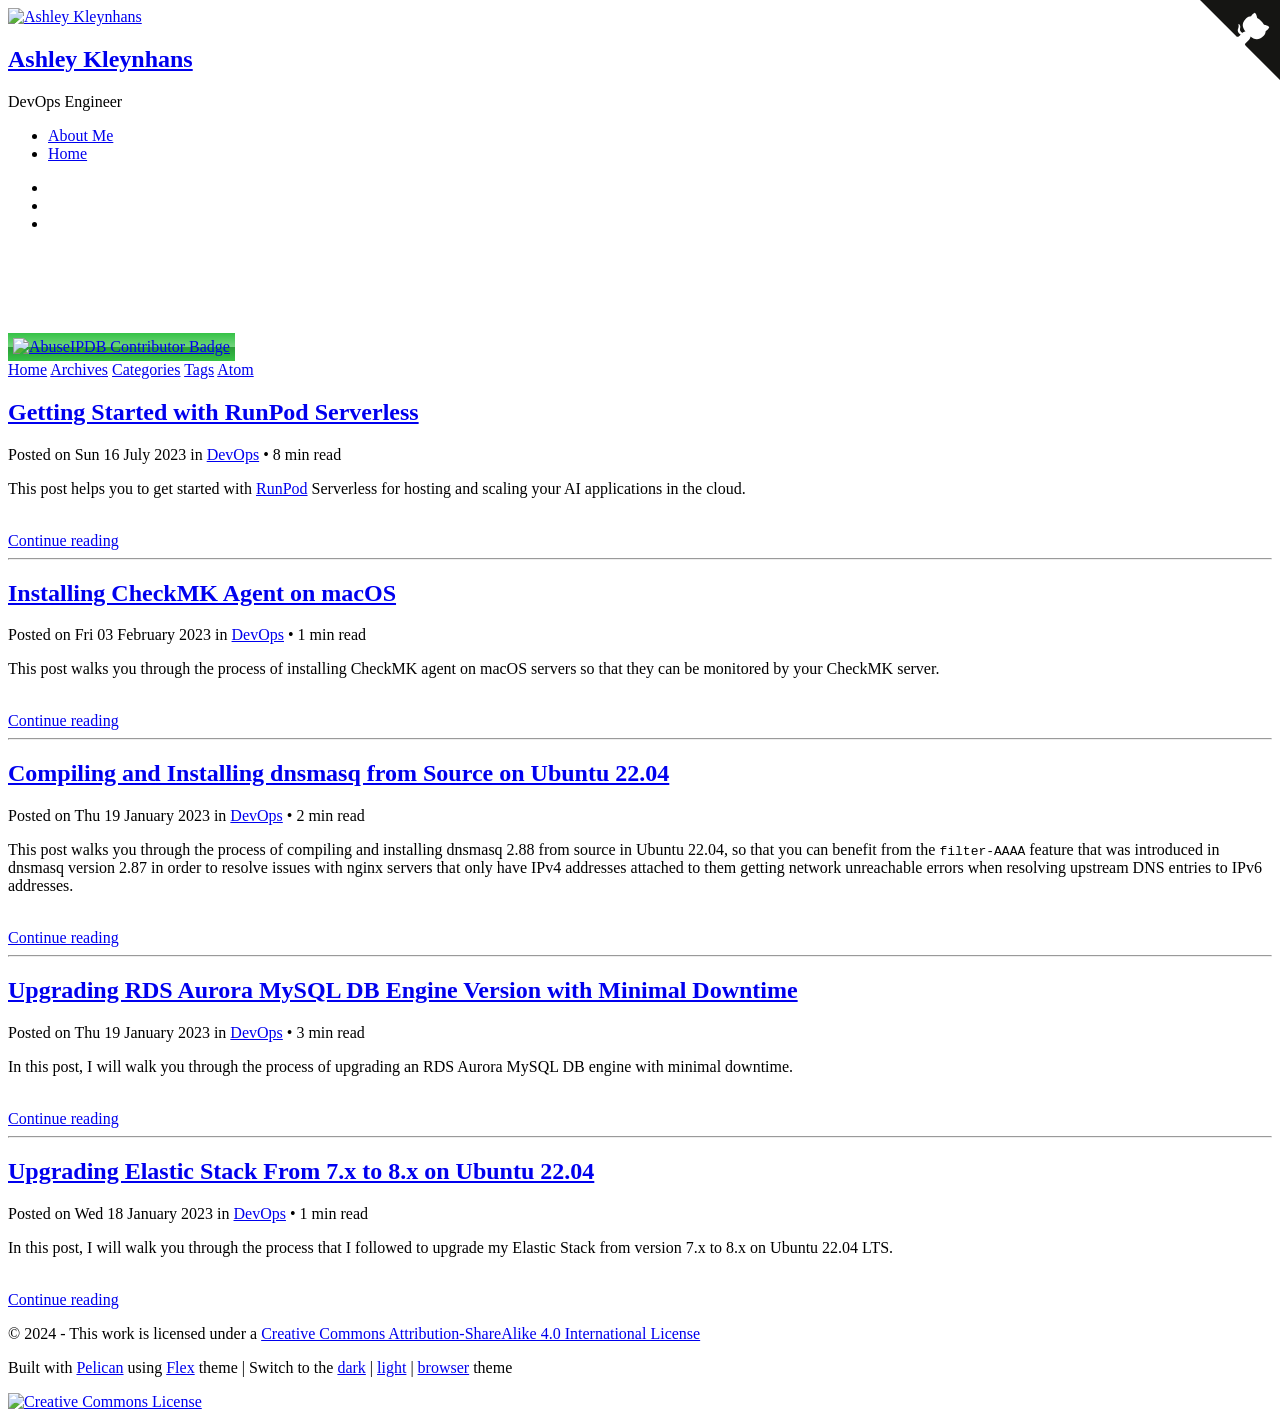
==== index.html @ 5a250df6 "Added new post on injecting Content-Type headers into Python Flask Webhooks" ====
<!DOCTYPE html>
<html lang="en">
<head>
  <meta charset="utf-8" />
  <meta http-equiv="X-UA-Compatible" content="IE=edge" />
  <meta name="HandheldFriendly" content="True" />
  <meta name="viewport" content="width=device-width, initial-scale=1.0" />
  <meta name="robots" content="index, follow" />
  <meta name="abuseipdb-verification" content="R0J2vxpQ" />

  <link href="https://fonts.googleapis.com/css2?family=Source+Code+Pro:ital,wght@0,400;0,700;1,400&family=Source+Sans+Pro:ital,wght@0,300;0,400;0,700;1,400&display=swap" rel="stylesheet">

    <link rel="stylesheet/less" type="text/css" href="https://trapdoor.cloud/theme/stylesheet/style.less">
    <script src="//cdnjs.cloudflare.com/ajax/libs/less.js/2.5.1/less.min.js" type="text/javascript"></script>

    <link id="dark-theme-style" rel="stylesheet" type="text/css"
          media="(prefers-color-scheme: dark)"
    href="https://trapdoor.cloud/theme/stylesheet/dark-theme.min.css">

    <link id="pygments-dark-theme" rel="stylesheet" type="text/css"
              media="(prefers-color-scheme: dark)"
          href="https://trapdoor.cloud/theme/pygments/monokai.min.css">
    <link id="pygments-light-theme" rel="stylesheet" type="text/css"
              media="(prefers-color-scheme: light), (prefers-color-scheme: no-preference)"
          href="https://trapdoor.cloud/theme/pygments/github.min.css">



  <link rel="stylesheet" type="text/css" href="https://trapdoor.cloud/theme/font-awesome/css/fontawesome.css">
  <link rel="stylesheet" type="text/css" href="https://trapdoor.cloud/theme/font-awesome/css/brands.css">
  <link rel="stylesheet" type="text/css" href="https://trapdoor.cloud/theme/font-awesome/css/solid.css">

  <link rel="stylesheet" type="text/css" href="https://trapdoor.cloud/static/custom.css">

  <link rel="shortcut icon" href="/favicon.ico" type="image/x-icon">
  <link rel="icon" href="/favicon.ico" type="image/x-icon">

  <!-- Chrome, Firefox OS and Opera -->
  <meta name="theme-color" content="#333333">
  <!-- Windows Phone -->
  <meta name="msapplication-navbutton-color" content="#333333">
  <!-- iOS Safari -->
  <meta name="apple-mobile-web-app-capable" content="yes">
  <meta name="apple-mobile-web-app-status-bar-style" content="black-translucent">
  <!-- Microsoft EDGE -->
  <meta name="msapplication-TileColor" content="#333333">

  <link href="https://trapdoor.cloud/feeds/all.atom.xml" type="application/atom+xml" rel="alternate" title="Ashley's Blog Atom">


<script async src="https://www.googletagmanager.com/gtag/js?id=G-DDEVPJLBFC"></script>
<script>
  window.dataLayer = window.dataLayer || [];
  function gtag(){dataLayer.push(arguments);}
  gtag('js', new Date());

  gtag('config', 'G-DDEVPJLBFC');
</script>






 

    <meta name="author" content="Ashley Kleynhans" />
    <meta name="description" content="" />
  <meta property="og:site_name" content="Ashley's Blog"/>
  <meta property="og:type" content="blog"/>
  <meta property="og:title" content="Ashley's Blog"/>
  <meta property="og:description" content=""/>
  <meta property="og:locale" content="en_US"/>
  <meta property="og:url" content="https://trapdoor.cloud"/>
  <meta property="og:image" content="/images/profile.jpeg">

  <title>Ashley's Blog</title>


</head>
<body >

<aside>
  <div>
    <a href="https://trapdoor.cloud/">
      <img src="/images/profile.jpeg" alt="Ashley Kleynhans" title="Ashley Kleynhans">
    </a>

    <h1>
      <a href="https://trapdoor.cloud/">Ashley Kleynhans</a>
    </h1>

    <p>DevOps Engineer</p>


    <nav>
      <ul class="list">


            <li>
              <a target="_self"
                 href="https://trapdoor.cloud/about/">
                About Me
              </a>
            </li>

          <li>
            <a target="_self" href="/" >Home</a>
          </li>
      </ul>
    </nav>

    <ul class="social">
      <li>
        <a class="sc-github"
           href="https://github.com/ashleykleynhans"
           target="_blank">
          <i class="fa-brands fa-github"></i>
        </a>
      </li>
      <li>
        <a class="sc-stack-overflow"
           href="https://stackoverflow.com/users/817324/ashley-kleynhans"
           target="_blank">
          <i class="fa-brands fa-stack-overflow"></i>
        </a>
      </li>
      <li>
        <a class="sc-linkedin"
           href="https://www.linkedin.com/in/ashleykleynhans"
           target="_blank">
          <i class="fa-brands fa-linkedin"></i>
        </a>
      </li>
    </ul>

    <div style="margin-top: 100px;">
      <a href="https://www.abuseipdb.com/user/155510" title="AbuseIPDB is an IP address blacklist for webmasters and sysadmins to report IP addresses engaging in abusive behavior on their networks">
          <img src="https://www.abuseipdb.com/contributor/155510.svg" alt="AbuseIPDB Contributor Badge" style="width: 100%;background: #35c246 linear-gradient(rgba(255,255,255,0), rgba(255,255,255,.3) 50%, rgba(0,0,0,.2) 51%, rgba(0,0,0,0));padding: 5px; border-radius: unset;">
      </a>
    </div>
  </div>

</aside>
  <main>

<nav>
  <a href="https://trapdoor.cloud/">Home</a>

  <a href="/archives">Archives</a>
  <a href="/categories">Categories</a>
  <a href="/tags">Tags</a>

  <a href="https://trapdoor.cloud/feeds/all.atom.xml">Atom</a>

</nav>



<article>
  <header>
    <h2><a href="https://trapdoor.cloud/getting-started-with-runpod-serverless/">Getting Started with RunPod Serverless</a></h2>
    <p>
      Posted on Sun 16 July 2023 in <a href="https://trapdoor.cloud/category/devops.html">DevOps</a>


        &#8226; 8 min read
    </p>
  </header>
  <div>
      <div><p>This post helps you to get started with <a href="https://runpod.io?ref=2xxro4sy">RunPod</a>
Serverless for hosting and scaling your AI applications in the cloud.</p></div>
        <br>
        <a class="btn"
           href="https://trapdoor.cloud/getting-started-with-runpod-serverless/">
          Continue reading
        </a>
  </div>
  <hr />
</article>
<article>
  <header>
    <h2><a href="https://trapdoor.cloud/installing-checkmk-agent-on-macos/">Installing CheckMK Agent on macOS</a></h2>
    <p>
      Posted on Fri 03 February 2023 in <a href="https://trapdoor.cloud/category/devops.html">DevOps</a>


        &#8226; 1 min read
    </p>
  </header>
  <div>
      <div><p>This post walks you through the process of installing CheckMK
agent on macOS servers so that they can be monitored by your
CheckMK server.</p></div>
        <br>
        <a class="btn"
           href="https://trapdoor.cloud/installing-checkmk-agent-on-macos/">
          Continue reading
        </a>
  </div>
  <hr />
</article>
<article>
  <header>
    <h2><a href="https://trapdoor.cloud/compiling-and-installing-dnsmasq-from-source-on-ubuntu-2204/">Compiling and Installing dnsmasq from Source on Ubuntu 22.04</a></h2>
    <p>
      Posted on Thu 19 January 2023 in <a href="https://trapdoor.cloud/category/devops.html">DevOps</a>


        &#8226; 2 min read
    </p>
  </header>
  <div>
      <div><p>This post walks you through the process of compiling and
installing dnsmasq 2.88 from source in Ubuntu 22.04, so that you
can benefit from the <code>filter-AAAA</code> feature that was introduced
in dnsmasq version 2.87 in order to resolve issues with nginx
servers that only have IPv4 addresses attached to them getting
network unreachable errors when resolving upstream DNS entries
to IPv6 addresses.</p></div>
        <br>
        <a class="btn"
           href="https://trapdoor.cloud/compiling-and-installing-dnsmasq-from-source-on-ubuntu-2204/">
          Continue reading
        </a>
  </div>
  <hr />
</article>
<article>
  <header>
    <h2><a href="https://trapdoor.cloud/upgrading-rds-aurora-mysql-db-engine-version-with-minimal-downtime/">Upgrading RDS Aurora MySQL DB Engine Version with Minimal Downtime</a></h2>
    <p>
      Posted on Thu 19 January 2023 in <a href="https://trapdoor.cloud/category/devops.html">DevOps</a>


        &#8226; 3 min read
    </p>
  </header>
  <div>
      <div><p>In this post, I will walk you through the process of upgrading an RDS Aurora MySQL DB engine with minimal downtime.</p></div>
        <br>
        <a class="btn"
           href="https://trapdoor.cloud/upgrading-rds-aurora-mysql-db-engine-version-with-minimal-downtime/">
          Continue reading
        </a>
  </div>
  <hr />
</article>
<article>
  <header>
    <h2><a href="https://trapdoor.cloud/upgrading-elastic-stack-from-7x-to-8x-on-ubuntu-2204/">Upgrading Elastic Stack From 7.x to 8.x on Ubuntu 22.04</a></h2>
    <p>
      Posted on Wed 18 January 2023 in <a href="https://trapdoor.cloud/category/devops.html">DevOps</a>


        &#8226; 1 min read
    </p>
  </header>
  <div>
      <div><p>In this post, I will walk you through the process that I followed to upgrade my Elastic Stack from version 7.x to 8.x on Ubuntu 22.04 LTS.</p></div>
        <br>
        <a class="btn"
           href="https://trapdoor.cloud/upgrading-elastic-stack-from-7x-to-8x-on-ubuntu-2204/">
          Continue reading
        </a>
  </div>
</article>

  <div class="pagination">
  </div>



<footer>
<p>
  &copy; 2024  - This work is licensed under a <a rel="license" href="http://creativecommons.org/licenses/by-sa/4.0/deed.en_US" target="_blank">Creative Commons Attribution-ShareAlike 4.0 International License</a>
</p>
<p>
Built with <a href="http://getpelican.com" target="_blank">Pelican</a> using <a href="http://bit.ly/flex-pelican" target="_blank">Flex</a> theme
  <span class="footer-separator">|</span>
  Switch to the <a href="javascript:void(0)" onclick="theme.switch(`dark`)">dark</a> | <a href="javascript:void(0)" onclick="theme.switch(`light`)">light</a> | <a href="javascript:void(0)" onclick="theme.switch(`browser`)">browser</a> theme
  <script id="dark-theme-script"
          src="https://trapdoor.cloud/theme/dark-theme/dark-theme.min.js"
          data-enable-auto-detect-theme="True"
          data-default-theme="light"
          type="text/javascript">
  </script>
</p><p>
  <a rel="license"
     href="http://creativecommons.org/licenses/by-sa/4.0/"
     target="_blank">
    <img alt="Creative Commons License"
         title="Creative Commons License"
         style="border-width:0"
           src="https://i.creativecommons.org/l/by-sa/4.0/80x15.png"
         width="80"
         height="15"/>
  </a>
</p></footer>  </main>

<script type="application/ld+json">
{
  "@context" : "http://schema.org",
  "@type" : "Blog",
  "name": " Ashley's Blog ",
  "url" : "https://trapdoor.cloud",
  "image": "/images/profile.jpeg",
  "description": ""
}
</script><a href="https://github.com/ashleykleynhans/pelican" target="_blank" class="github-corner" aria-label="View source on Github">
    <svg width="80"
         height="80"
         viewBox="0 0 250 250"
         style="fill:#151513; color:#fff; position: absolute; top: 0; border: 0; right: 0;"
         aria-hidden="true">
        <path d="M0,0 L115,115 L130,115 L142,142 L250,250 L250,0 Z"></path>
        <path d="M128.3,109.0 C113.8,99.7 119.0,89.6 119.0,89.6 C122.0,82.7 120.5,78.6 120.5,78.6 C119.2,72.0 123.4,76.3 123.4,76.3 C127.3,80.9 125.5,87.3 125.5,87.3 C122.9,97.6 130.6,101.9 134.4,103.2"
              fill="currentColor"
              style="transform-origin: 130px 106px;"
              class="octo-arm">
        </path>
        <path d="M115.0,115.0 C114.9,115.1 118.7,116.5 119.8,115.4 L133.7,101.6 C136.9,99.2 139.9,98.4 142.2,98.6 C133.8,88.0 127.5,74.4 143.8,58.0 C148.5,53.4 154.0,51.2 159.7,51.0 C160.3,49.4 163.2,43.6 171.4,40.1 C171.4,40.1 176.1,42.5 178.8,56.2 C183.1,58.6 187.2,61.8 190.9,65.4 C194.5,69.0 197.7,73.2 200.1,77.6 C213.8,80.2 216.3,84.9 216.3,84.9 C212.7,93.1 206.9,96.0 205.4,96.6 C205.1,102.4 203.0,107.8 198.3,112.5 C181.9,128.9 168.3,122.5 157.7,114.1 C157.9,116.9 156.7,120.9 152.7,124.9 L141.0,136.5 C139.8,137.7 141.6,141.9 141.8,141.8 Z"
              fill="currentColor"
              class="octo-body">
        </path>
    </svg>
</a>

</body>
</html>
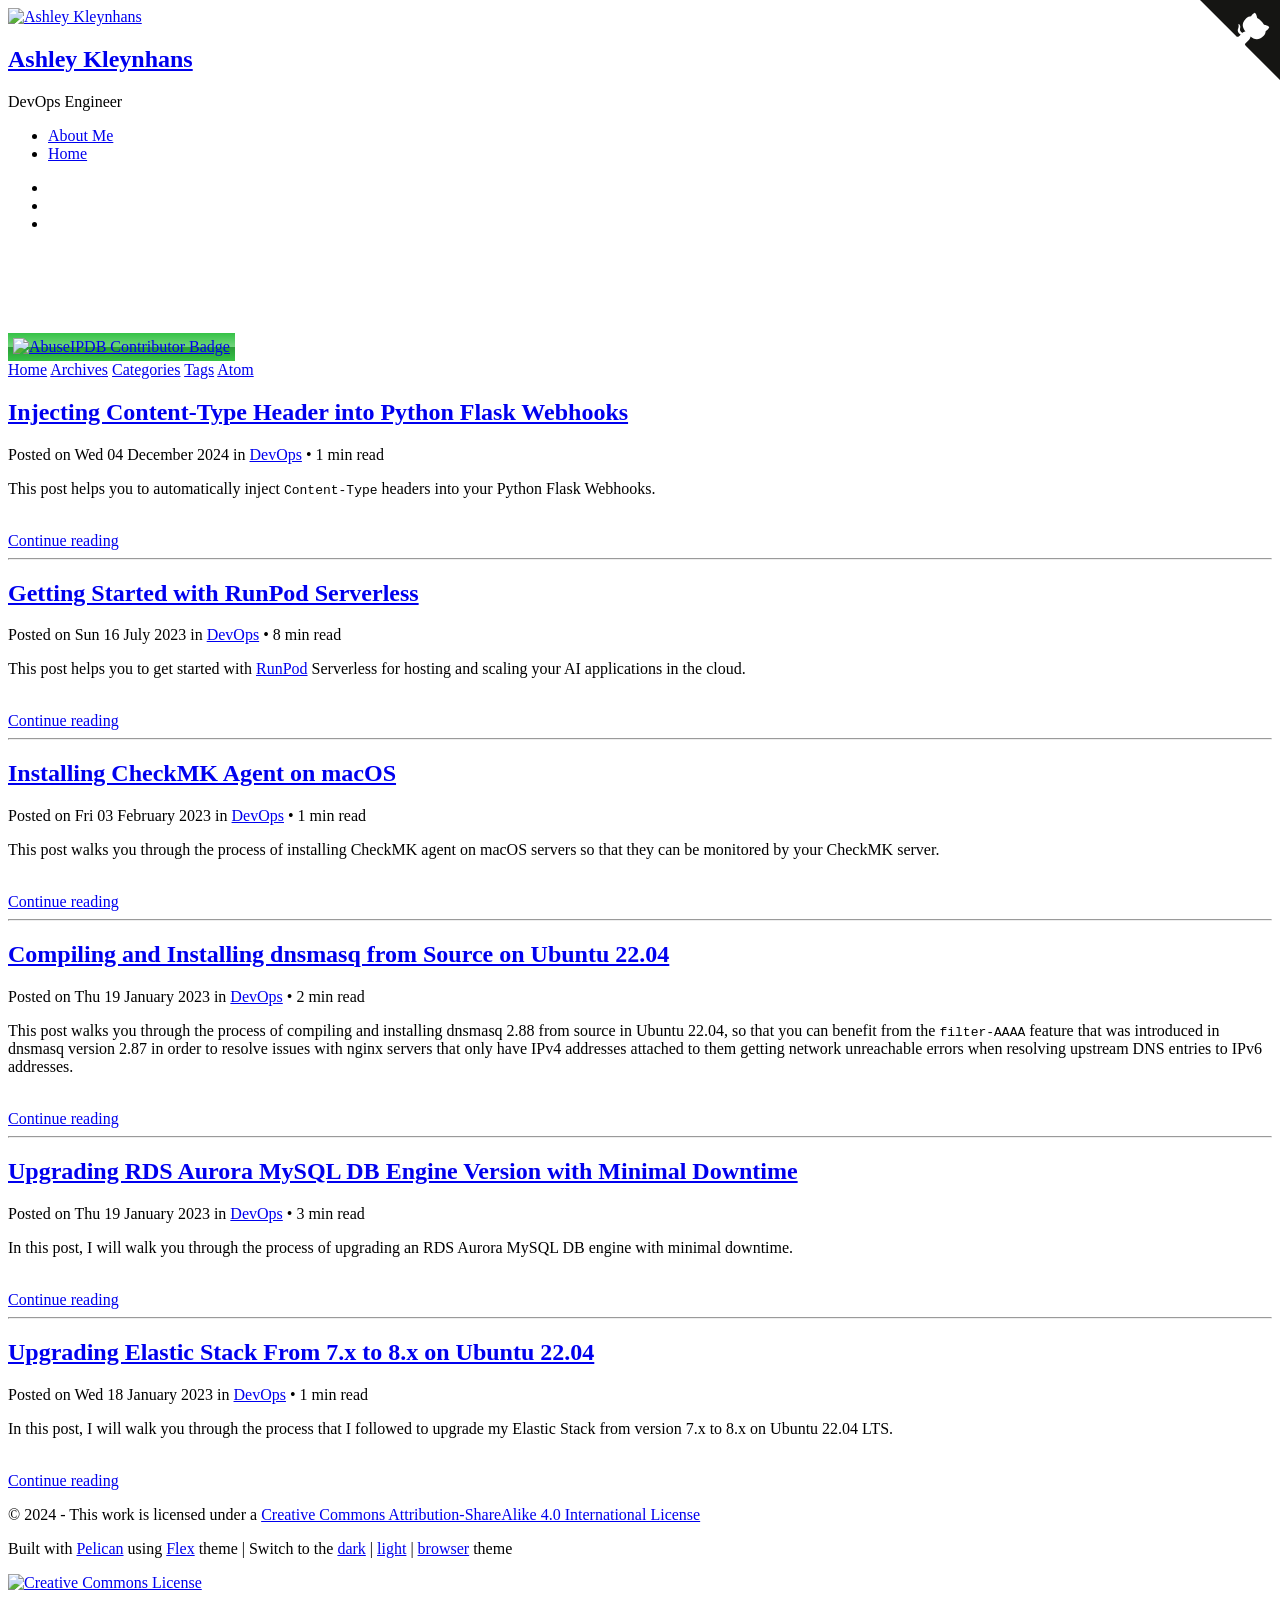
==== commit e6dcc739: "Fix AbuseIPDB stuff" ====
--- a/index.html
+++ b/index.html
@@ -134,7 +134,6 @@
         </a>
       </li>
     </ul>
-
     <div style="margin-top: 100px;">
       <a href="https://www.abuseipdb.com/user/155510" title="AbuseIPDB is an IP address blacklist for webmasters and sysadmins to report IP addresses engaging in abusive behavior on their networks">
           <img src="https://www.abuseipdb.com/contributor/155510.svg" alt="AbuseIPDB Contributor Badge" style="width: 100%;background: #35c246 linear-gradient(rgba(255,255,255,0), rgba(255,255,255,.3) 50%, rgba(0,0,0,.2) 51%, rgba(0,0,0,0));padding: 5px; border-radius: unset;">
@@ -158,6 +157,27 @@
 
 
 
+<article>
+  <header>
+    <h2><a href="https://trapdoor.cloud/injecting-content-type-header-into-python-flask-webhooks/">Injecting Content-Type Header into Python Flask Webhooks</a></h2>
+    <p>
+      Posted on Wed 04 December 2024 in <a href="https://trapdoor.cloud/category/devops.html">DevOps</a>
+
+
+        &#8226; 1 min read
+    </p>
+  </header>
+  <div>
+      <div><p>This post helps you to automatically inject <code>Content-Type</code>
+headers into your Python Flask Webhooks.</p></div>
+        <br>
+        <a class="btn"
+           href="https://trapdoor.cloud/injecting-content-type-header-into-python-flask-webhooks/">
+          Continue reading
+        </a>
+  </div>
+  <hr />
+</article>
 <article>
   <header>
     <h2><a href="https://trapdoor.cloud/getting-started-with-runpod-serverless/">Getting Started with RunPod Serverless</a></h2>
@@ -328,4 +348,4 @@
 </a>
 
 </body>
-</html>+</html>
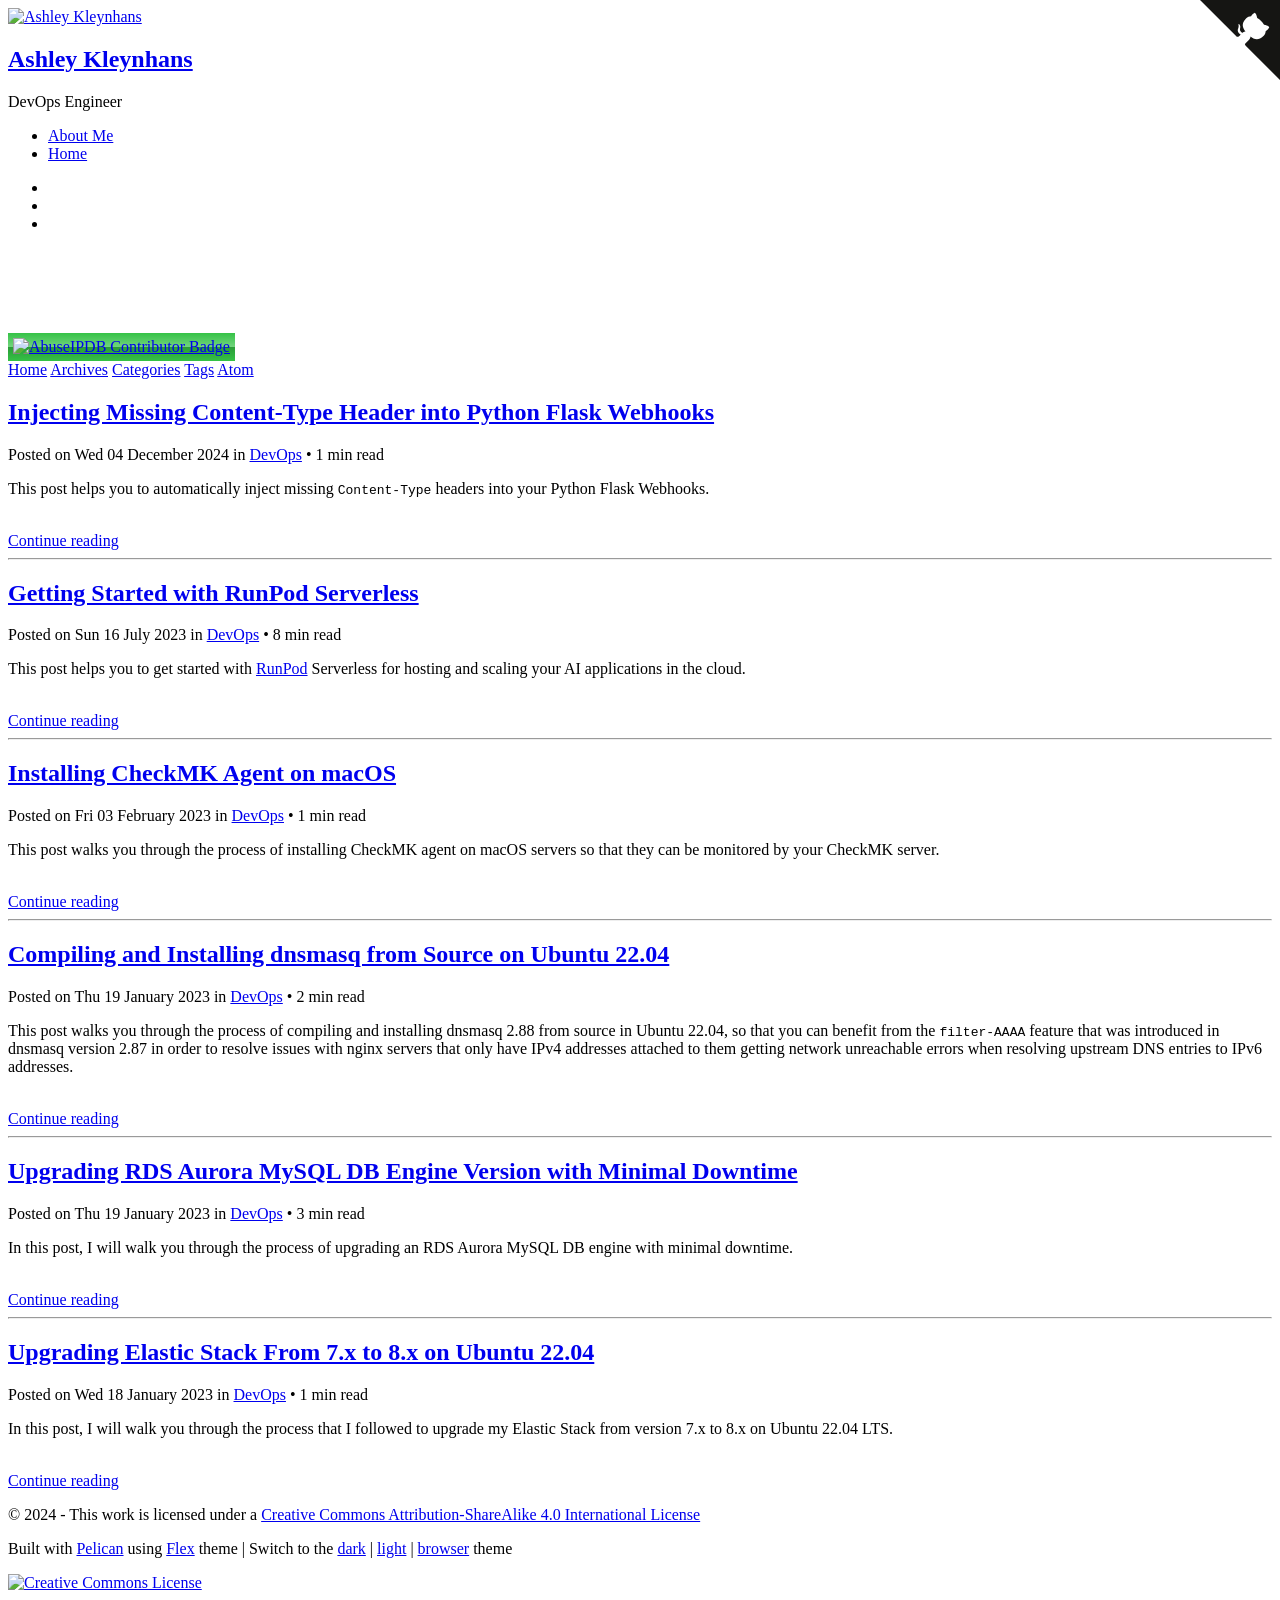
==== commit cc19bb21: "Update" ====
--- a/index.html
+++ b/index.html
@@ -159,7 +159,7 @@
 
 <article>
   <header>
-    <h2><a href="https://trapdoor.cloud/injecting-content-type-header-into-python-flask-webhooks/">Injecting Content-Type Header into Python Flask Webhooks</a></h2>
+    <h2><a href="https://trapdoor.cloud/injecting-content-type-header-into-python-flask-webhooks/">Injecting Missing Content-Type Header into Python Flask Webhooks</a></h2>
     <p>
       Posted on Wed 04 December 2024 in <a href="https://trapdoor.cloud/category/devops.html">DevOps</a>
 
@@ -168,8 +168,8 @@
     </p>
   </header>
   <div>
-      <div><p>This post helps you to automatically inject <code>Content-Type</code>
-headers into your Python Flask Webhooks.</p></div>
+      <div><p>This post helps you to automatically inject missing
+<code>Content-Type</code> headers into your Python Flask Webhooks.</p></div>
         <br>
         <a class="btn"
            href="https://trapdoor.cloud/injecting-content-type-header-into-python-flask-webhooks/">
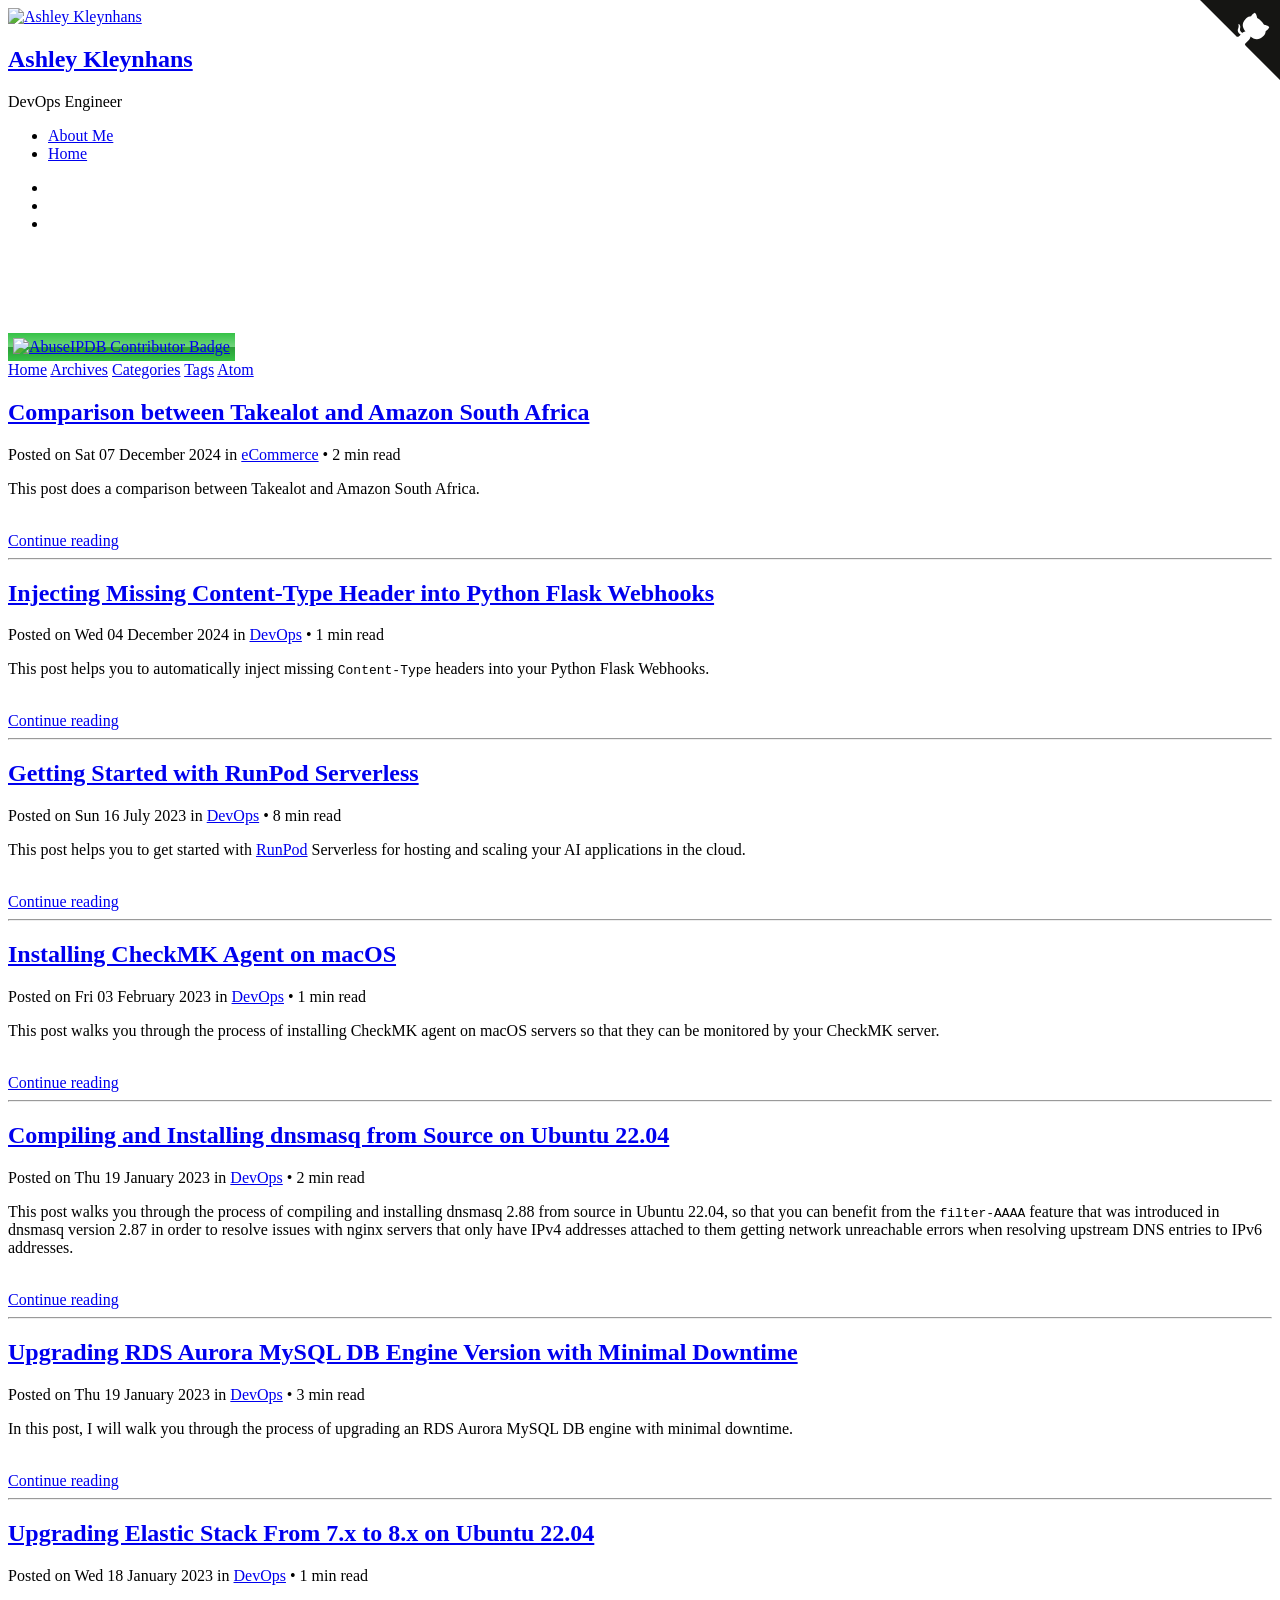
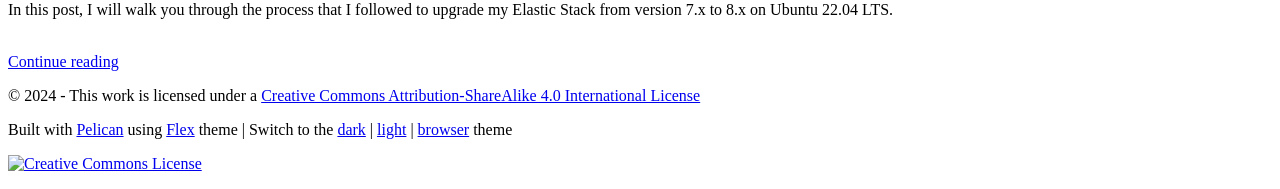
==== commit 2e53b37b: "Added post comparing Takealot and Amazon South Africa" ====
--- a/index.html
+++ b/index.html
@@ -159,7 +159,28 @@
 
 <article>
   <header>
-    <h2><a href="https://trapdoor.cloud/injecting-content-type-header-into-python-flask-webhooks/">Injecting Missing Content-Type Header into Python Flask Webhooks</a></h2>
+    <h2><a href="https://trapdoor.cloud/comparison-between-takealot-and-amazon-south-africa/">Comparison between Takealot and Amazon South Africa</a></h2>
+    <p>
+      Posted on Sat 07 December 2024 in <a href="https://trapdoor.cloud/category/ecommerce.html">eCommerce</a>
+
+
+        &#8226; 2 min read
+    </p>
+  </header>
+  <div>
+      <div><p>This post does a comparison between Takealot and
+Amazon South Africa.</p></div>
+        <br>
+        <a class="btn"
+           href="https://trapdoor.cloud/comparison-between-takealot-and-amazon-south-africa/">
+          Continue reading
+        </a>
+  </div>
+  <hr />
+</article>
+<article>
+  <header>
+    <h2><a href="https://trapdoor.cloud/injecting-missing-content-type-header-into-python-flask-webhooks/">Injecting Missing Content-Type Header into Python Flask Webhooks</a></h2>
     <p>
       Posted on Wed 04 December 2024 in <a href="https://trapdoor.cloud/category/devops.html">DevOps</a>
 
@@ -172,7 +193,7 @@
 <code>Content-Type</code> headers into your Python Flask Webhooks.</p></div>
         <br>
         <a class="btn"
-           href="https://trapdoor.cloud/injecting-content-type-header-into-python-flask-webhooks/">
+           href="https://trapdoor.cloud/injecting-missing-content-type-header-into-python-flask-webhooks/">
           Continue reading
         </a>
   </div>
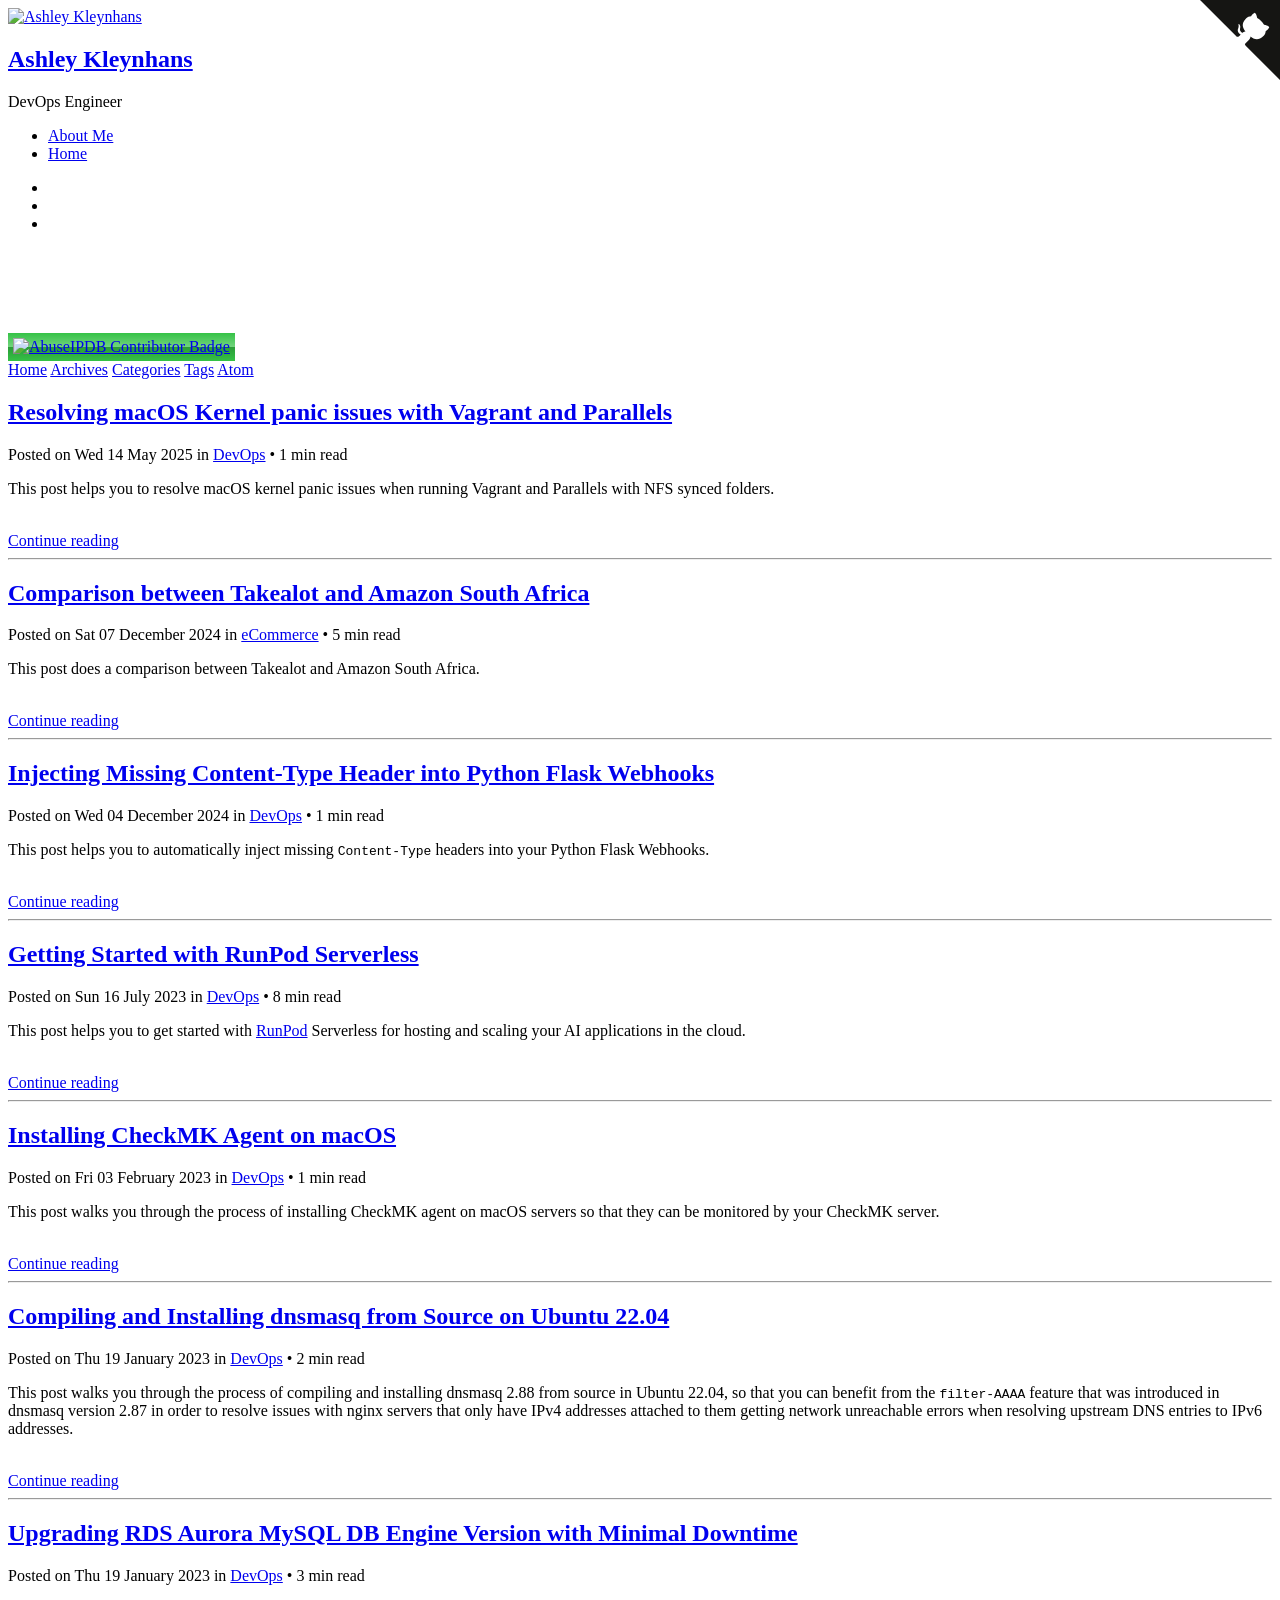
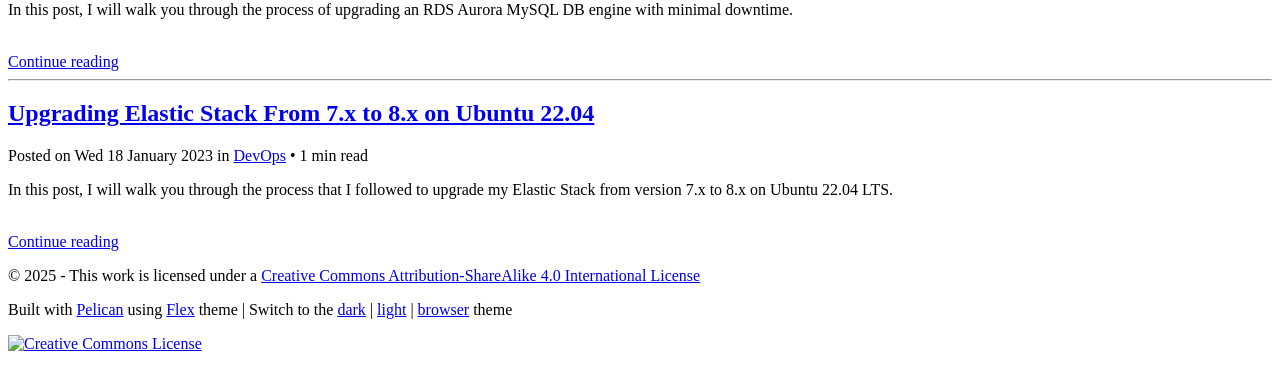
==== commit dcf6ea75: "Added new article on Resolving macOS Kernel panic issues with Vagrant and Parallels" ====
--- a/index.html
+++ b/index.html
@@ -159,12 +159,33 @@
 
 <article>
   <header>
+    <h2><a href="https://trapdoor.cloud/resolving-macos-kernel-panic-issues-with-vagrant-and-parallels/">Resolving macOS Kernel panic issues with Vagrant and Parallels</a></h2>
+    <p>
+      Posted on Wed 14 May 2025 in <a href="https://trapdoor.cloud/category/devops.html">DevOps</a>
+
+
+        &#8226; 1 min read
+    </p>
+  </header>
+  <div>
+      <div><p>This post helps you to resolve macOS kernel panic issues
+when running Vagrant and Parallels with NFS synced folders.</p></div>
+        <br>
+        <a class="btn"
+           href="https://trapdoor.cloud/resolving-macos-kernel-panic-issues-with-vagrant-and-parallels/">
+          Continue reading
+        </a>
+  </div>
+  <hr />
+</article>
+<article>
+  <header>
     <h2><a href="https://trapdoor.cloud/comparison-between-takealot-and-amazon-south-africa/">Comparison between Takealot and Amazon South Africa</a></h2>
     <p>
       Posted on Sat 07 December 2024 in <a href="https://trapdoor.cloud/category/ecommerce.html">eCommerce</a>
 
 
-        &#8226; 2 min read
+        &#8226; 5 min read
     </p>
   </header>
   <div>
@@ -315,7 +336,7 @@
 
 <footer>
 <p>
-  &copy; 2024  - This work is licensed under a <a rel="license" href="http://creativecommons.org/licenses/by-sa/4.0/deed.en_US" target="_blank">Creative Commons Attribution-ShareAlike 4.0 International License</a>
+  &copy; 2025  - This work is licensed under a <a rel="license" href="http://creativecommons.org/licenses/by-sa/4.0/deed.en_US" target="_blank">Creative Commons Attribution-ShareAlike 4.0 International License</a>
 </p>
 <p>
 Built with <a href="http://getpelican.com" target="_blank">Pelican</a> using <a href="http://bit.ly/flex-pelican" target="_blank">Flex</a> theme
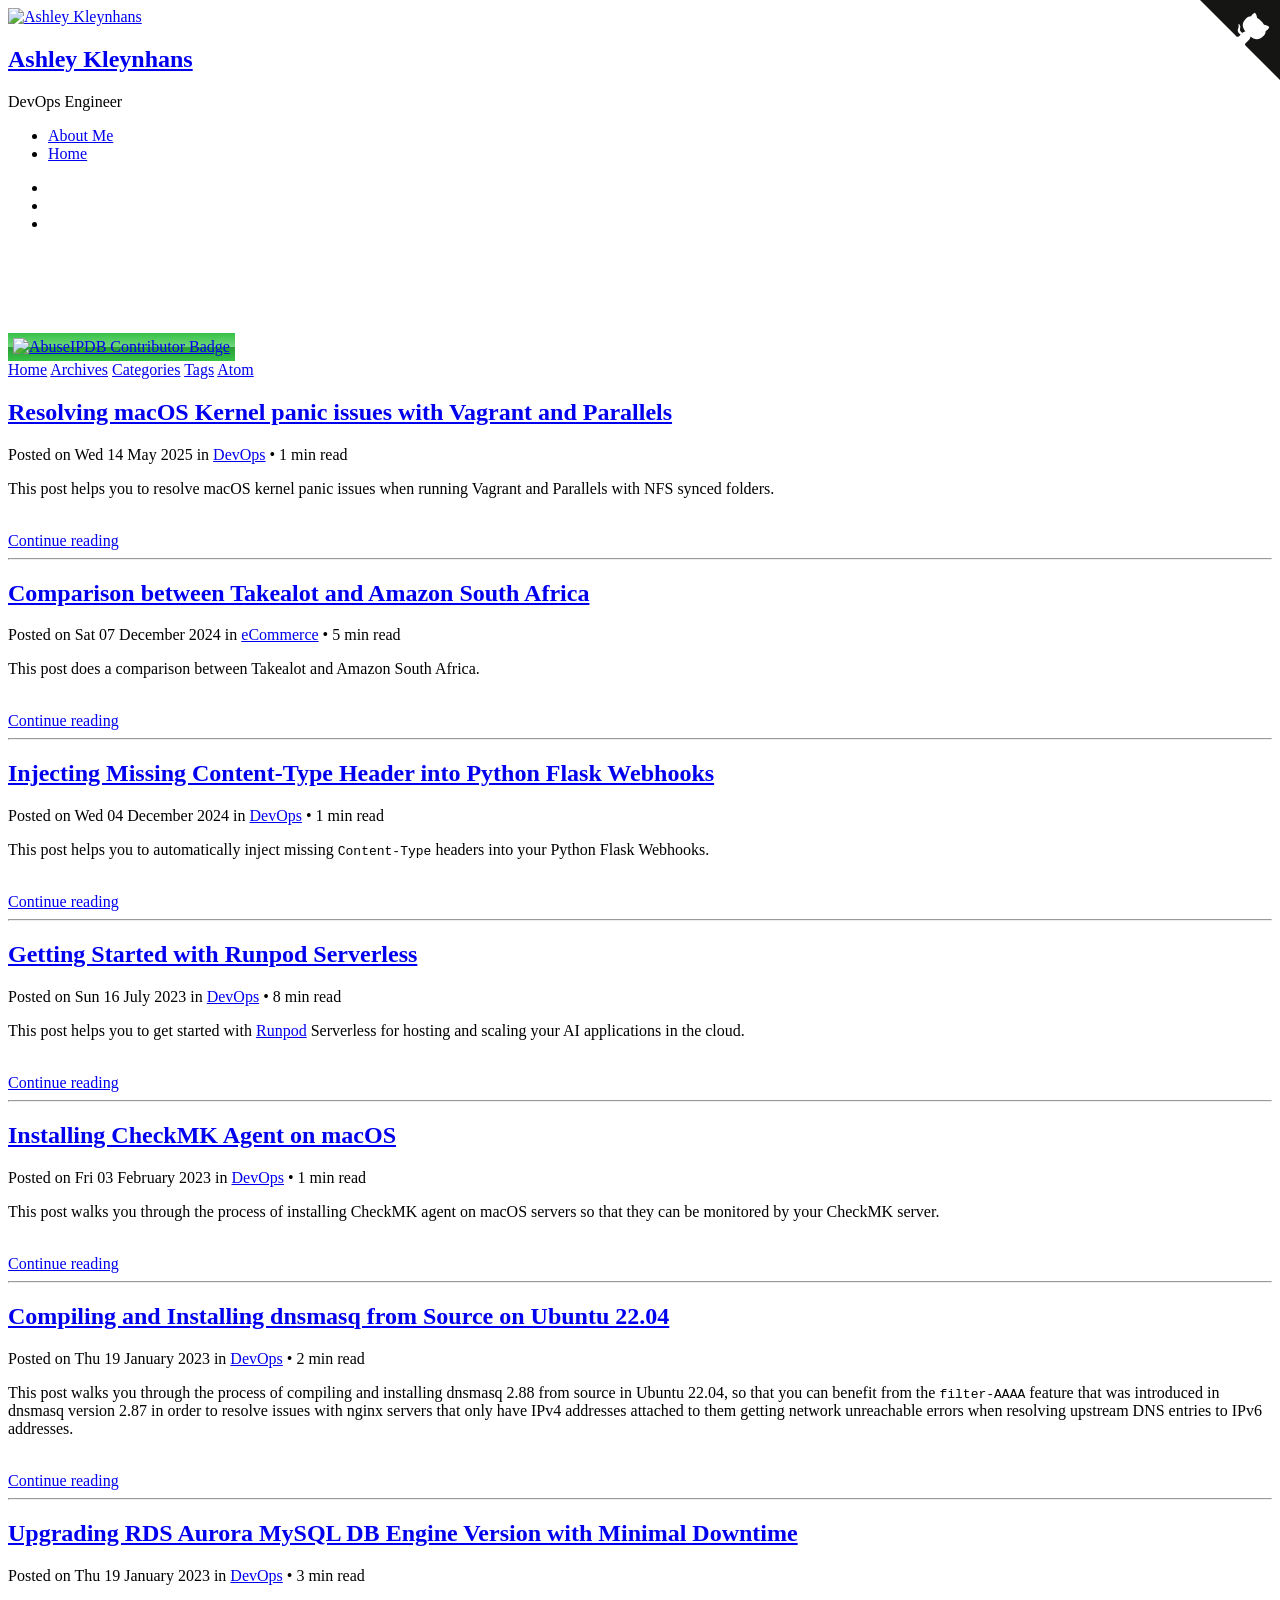
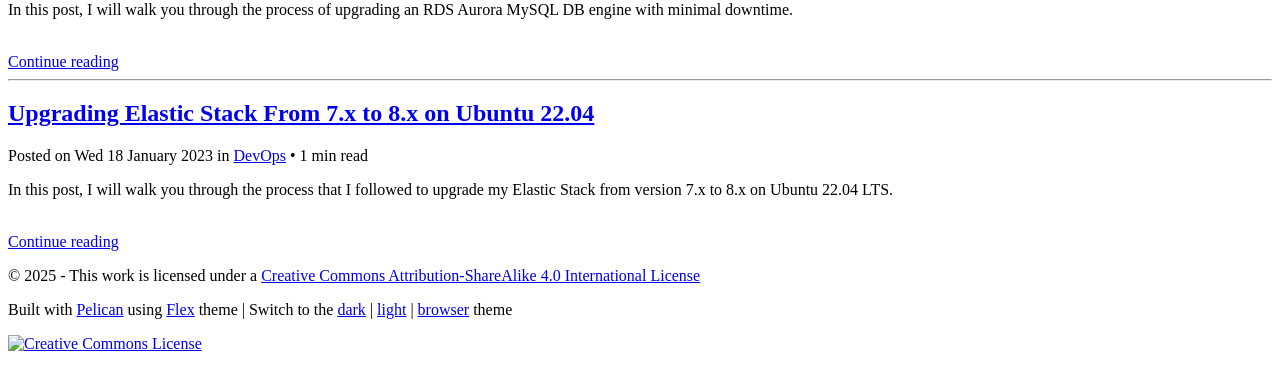
==== commit e944fed4: "Rename RunPod to Runpod and open external links in new tab" ====
--- a/index.html
+++ b/index.html
@@ -222,7 +222,7 @@
 </article>
 <article>
   <header>
-    <h2><a href="https://trapdoor.cloud/getting-started-with-runpod-serverless/">Getting Started with RunPod Serverless</a></h2>
+    <h2><a href="https://trapdoor.cloud/getting-started-with-runpod-serverless/">Getting Started with Runpod Serverless</a></h2>
     <p>
       Posted on Sun 16 July 2023 in <a href="https://trapdoor.cloud/category/devops.html">DevOps</a>
 
@@ -231,7 +231,7 @@
     </p>
   </header>
   <div>
-      <div><p>This post helps you to get started with <a href="https://runpod.io?ref=2xxro4sy">RunPod</a>
+      <div><p>This post helps you to get started with <a href="https://runpod.io?ref=2xxro4sy">Runpod</a>
 Serverless for hosting and scaling your AI applications in the cloud.</p></div>
         <br>
         <a class="btn"
